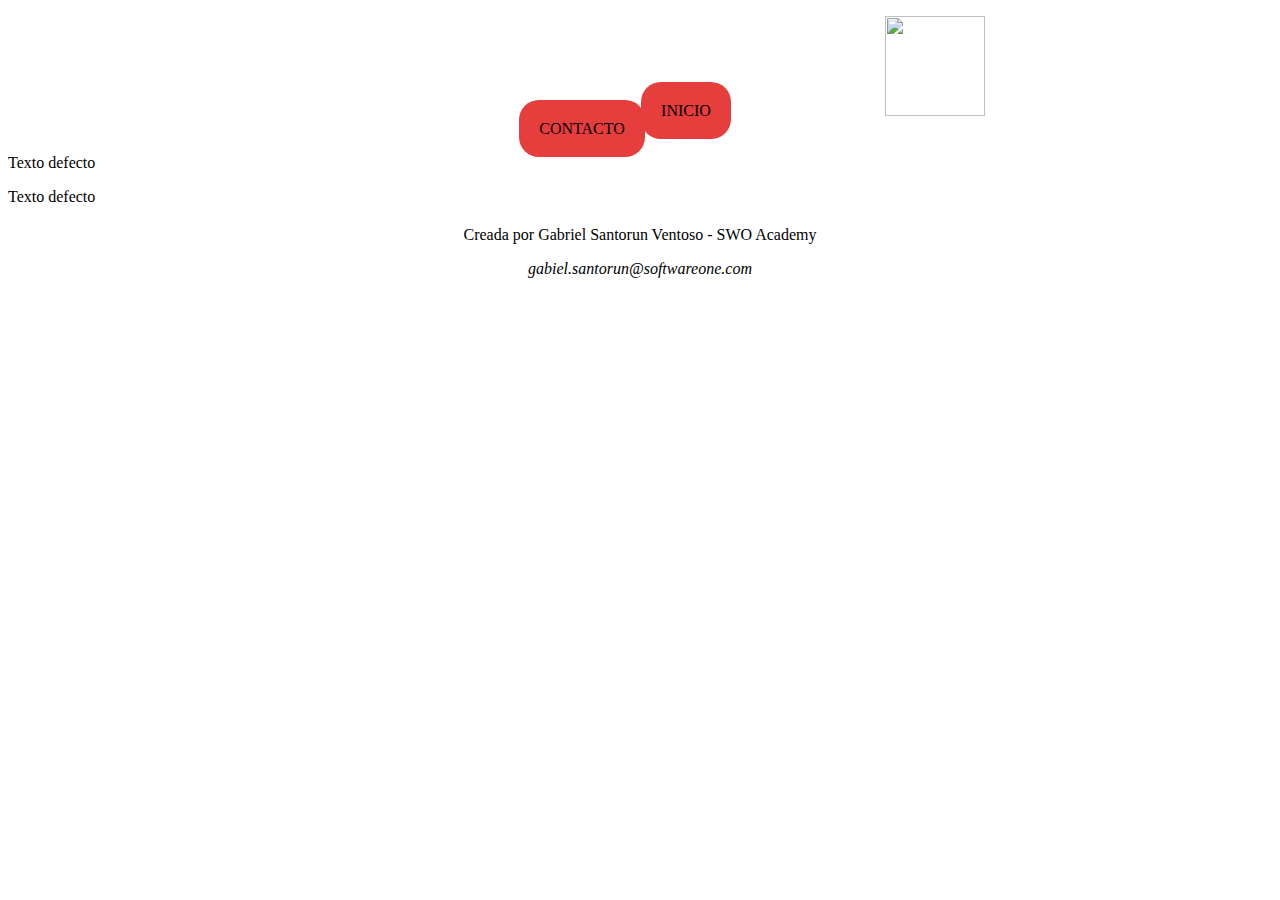
==== contact.html @ 402d553b "Creación de cabecero y footer" ====
<!DOCTYPE html>
<html>
  <head>
    <meta charset="utf-8">
    <link rel="stylesheet" type="text/css" href="main.css"/>
    <link rel="stylesheet" href="https://use.fontawesome.com/releases/v5.8.1/css/all.css" integrity="sha384-50oBUHEmvpQ+1lW4y57PTFmhCaXp0ML5d60M1M7uH2+nqUivzIebhndOJK28anvf" crossorigin="anonymous">
    <title>Portfolio Gabriel Santorun</title>
  </head>
  <body>
    <nav class="fondo">        
        <ul class="cabecero">
            <li class="caberoList1"><a href="index.html">Inicio</a></li>
            <li><img src="https://www.erp-spain.com/img/articles/76781/B00853A2-84CC-4F6A-B45D-37146FF4E243.jpeg" height="100" width="100"/></li>
            <li class="caberoList3"><a href="contact.html">Contacto</a></li>
        </ul>
    </nav>
    <section>
      <p>Texto defecto</p>
      <p>Texto defecto</p>
    </section>
    <footer>
        <p>Creada por Gabriel Santorun Ventoso - SWO Academy</p>
        <i class="fas fa-mail-bulk"> gabiel.santorun@softwareone.com</i>
    </footer>
  </body>
</html>
---- main.css ----
.fondo {
    background-color: rgb(255, 255, 255);
}

.cabecero {
    text-align: center;
    list-style: none;
}

li {
    display: inline;
    margin-left: 150Px;
    color: rgb(0, 0, 0);
    text-transform: uppercase;
}

.caberoList1 {
    margin-left: 25%;
}

.caberoList3 {
    margin-right: 25%;
}

a {
    text-decoration: none; 
    padding: 20px 20px;
    background-color: rgb(230, 61, 61);
    border-radius: 20px;
    color:rgb(0, 0, 0);
}

a:hover {
    background-color: rgb(245, 113, 6);
}

footer {
    text-align: center;
    margin-top: 20px;
}
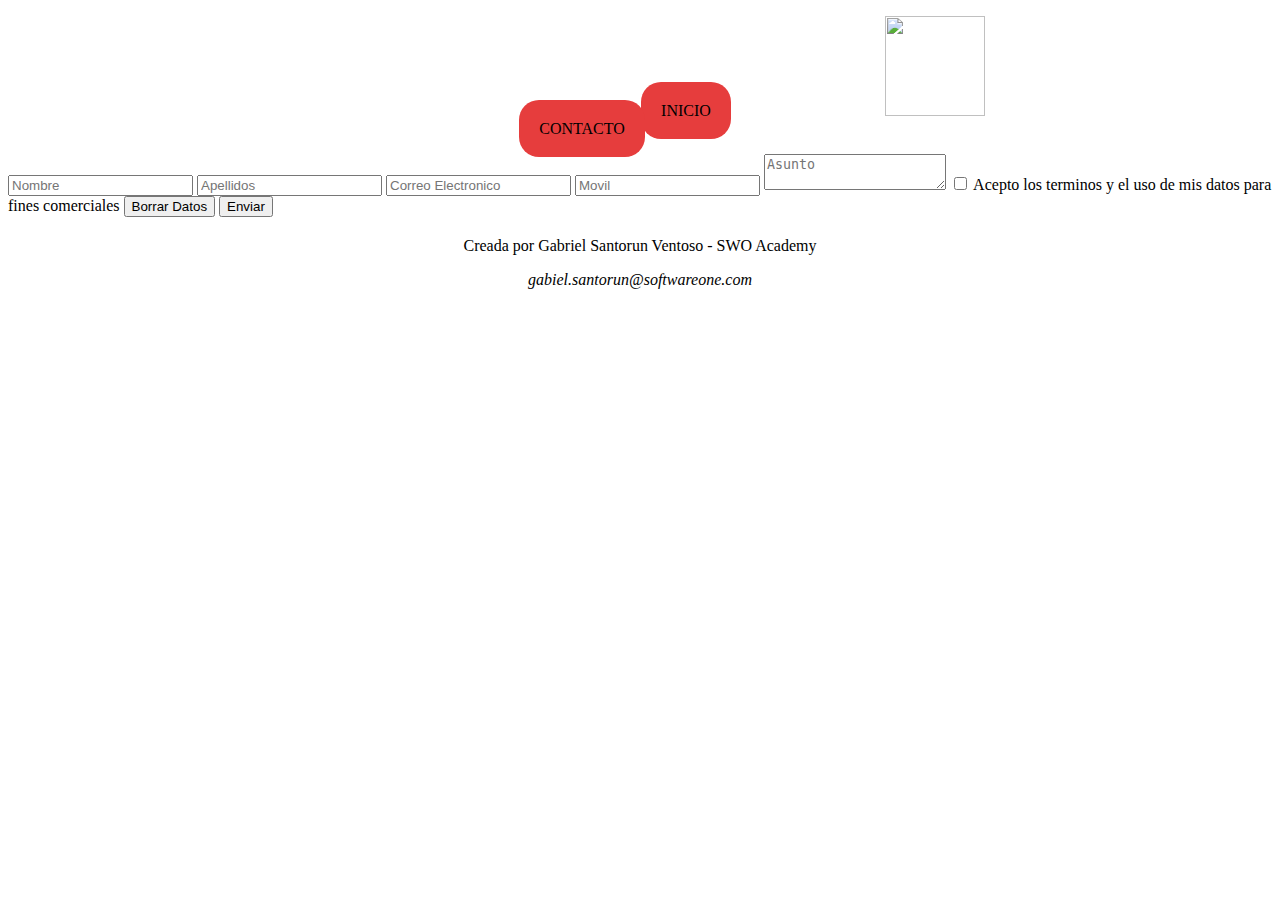
==== commit 2a1febe1: "Actualizacion pagina contact" ====
--- a/contact.html
+++ b/contact.html
@@ -15,8 +15,18 @@
         </ul>
     </nav>
     <section>
-      <p>Texto defecto</p>
-      <p>Texto defecto</p>
+      <form>
+        <input class="izquierda" name="Nombre" type="text" placeholder="Nombre" required>
+        <input class="derecha" name="Apellidos" type="text" placeholder="Apellidos">
+        <input name="CorreoElectronico" type="text" placeholder="Correo Electronico" required>
+        <input name="Movil" type="number" placeholder="Movil" required>
+        <textarea name="Asunto" placeholder="Asunto"/></textarea>
+        <input name="check" type="checkbox"><span> Acepto los terminos y el uso de mis datos para fines comerciales</span></input>
+        <button class="izquierda" name="delete" type="reset">Borrar Datos</button>
+        <button class="derecha2" name="submit" type="submit">Enviar</button>
+
+
+      </form>
     </section>
     <footer>
         <p>Creada por Gabriel Santorun Ventoso - SWO Academy</p>
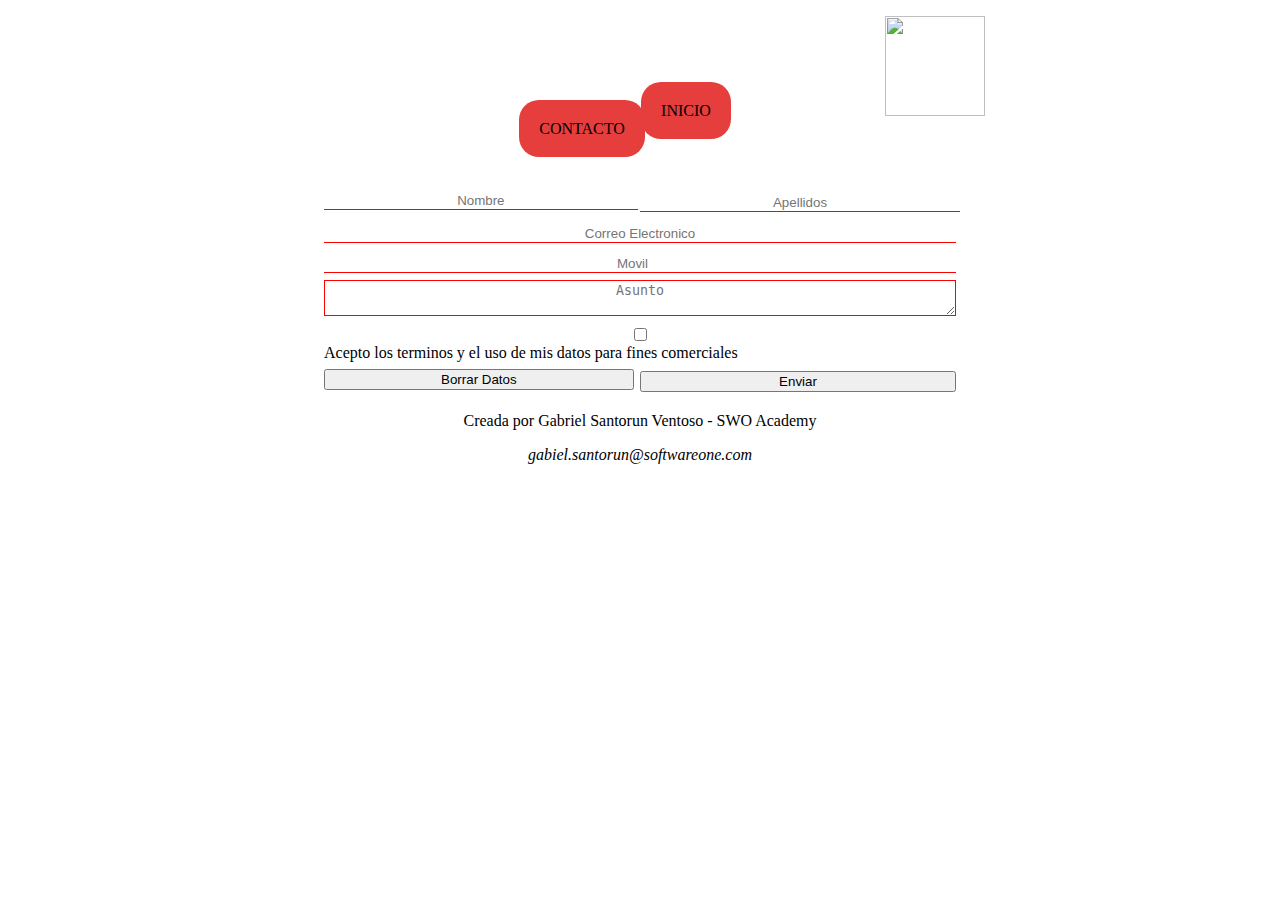
==== commit aea30431: "Cambio" ====
--- a/contact.html
+++ b/contact.html
@@ -21,7 +21,7 @@
         <input name="CorreoElectronico" type="text" placeholder="Correo Electronico" required>
         <input name="Movil" type="number" placeholder="Movil" required>
         <textarea name="Asunto" placeholder="Asunto"/></textarea>
-        <input name="check" type="checkbox"><span> Acepto los terminos y el uso de mis datos para fines comerciales</span></input>
+        <input name="check" type="checkbox"><span> Acepto los terminos y el uso de mis datos para fines comerciales</span>
         <button class="izquierda" name="delete" type="reset">Borrar Datos</button>
         <button class="derecha2" name="submit" type="submit">Enviar</button>
 
--- a/main.css
+++ b/main.css
@@ -1,3 +1,5 @@
+/* Style all pages */
+
 .fondo {
     background-color: rgb(255, 255, 255);
 }
@@ -37,4 +39,55 @@
 footer {
     text-align: center;
     margin-top: 20px;
-}+}
+
+section {
+    padding-top: 2%;
+}
+
+/* Style contact page */
+form {
+    display: flex;
+    flex-direction: column;
+    margin-left: 25%;
+    margin-right: 25%;
+}
+input {
+    margin-top: 2%;
+    border: none;
+    border-bottom: 1px solid red;
+    text-align: center;
+}
+
+textarea {
+    margin-top: 1%;
+    border: 1px solid red;
+    text-align: center;
+}
+
+button {
+    margin-top: 1%;
+}
+
+input:focus-visible {
+    outline:none;
+}
+
+textarea:focus-visible {
+    outline:none;
+}
+
+.izquierda {
+    width: 49%;
+}
+.derecha {
+    width:50%;
+    margin-left: 50%;
+    margin-top: -2.5%;
+}
+.derecha2 {
+    width:50%;
+    margin-left: 50%;
+    margin-top: -2.9%;
+}
+/* Style index page */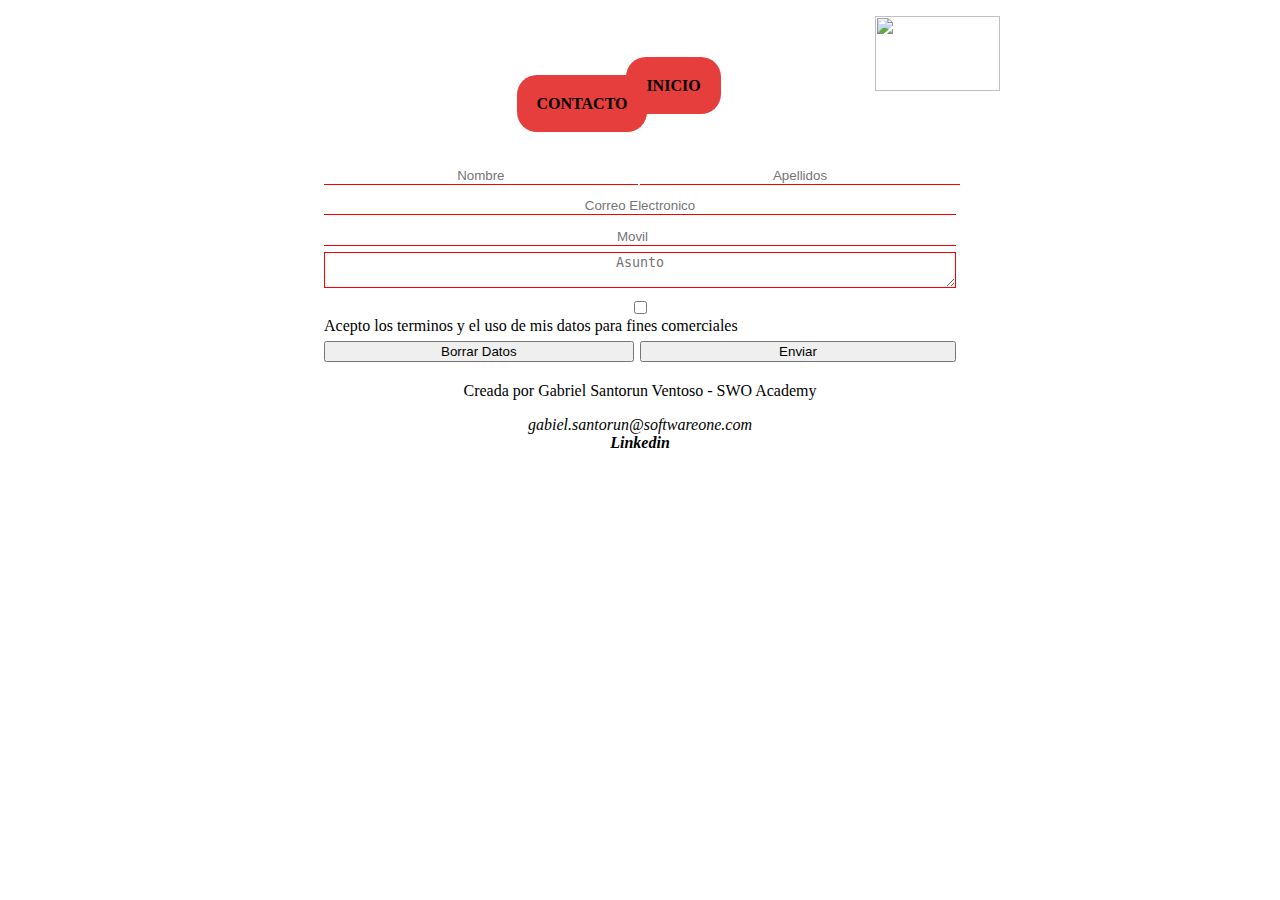
==== commit ecc6ed9f: "<<<new version" ====
--- a/contact.html
+++ b/contact.html
@@ -7,13 +7,13 @@
     <title>Portfolio Gabriel Santorun</title>
   </head>
   <body>
-    <nav class="fondo">        
-        <ul class="cabecero">
-            <li class="caberoList1"><a href="index.html">Inicio</a></li>
-            <li><img src="https://www.erp-spain.com/img/articles/76781/B00853A2-84CC-4F6A-B45D-37146FF4E243.jpeg" height="100" width="100"/></li>
-            <li class="caberoList3"><a href="contact.html">Contacto</a></li>
-        </ul>
-    </nav>
+    <nav class="container-fluid">        
+      <ul class="cabecero">
+          <li class="caberoList1 cabeza"><a href="index.html">INICIO</a></li>
+          <li ><img src="https://www.erp-spain.com/img/articles/76781/B00853A2-84CC-4F6A-B45D-37146FF4E243.jpeg" height="75" width="125"/></li>
+          <li class="caberoList3 cabeza"><a href="contact.html">CONTACTO</a></li>
+      </ul>
+  </nav>
     <section>
       <form>
         <input class="izquierda" name="Nombre" type="text" placeholder="Nombre" required>
@@ -29,8 +29,9 @@
       </form>
     </section>
     <footer>
-        <p>Creada por Gabriel Santorun Ventoso - SWO Academy</p>
-        <i class="fas fa-mail-bulk"> gabiel.santorun@softwareone.com</i>
-    </footer>
+      <p>Creada por Gabriel Santorun Ventoso - SWO Academy</p>
+      <i class="fas fa-mail-bulk"> gabiel.santorun@softwareone.com</i><br/>
+      <i class="fab fa-linkedin-in"><a href="https://es.linkedin.com/in/gabriel-santorun-ventoso-50802a23b?trk"> Linkedin</a></i>
+  </footer>
   </body>
 </html>--- a/main.css
+++ b/main.css
@@ -1,19 +1,22 @@
 /* Style all pages */
-
-.fondo {
-    background-color: rgb(255, 255, 255);
-}
 
 .cabecero {
     text-align: center;
     list-style: none;
+    
 }
 
 li {
     display: inline;
-    margin-left: 150Px;
+    margin-left: 150px;
     color: rgb(0, 0, 0);
     text-transform: uppercase;
+}
+
+a:link, a:visited, a:active {
+    text-decoration:none;
+    color :black;
+    font-weight: bold;
 }
 
 .caberoList1 {
@@ -24,7 +27,7 @@
     margin-right: 25%;
 }
 
-a {
+.cabeza {
     text-decoration: none; 
     padding: 20px 20px;
     background-color: rgb(230, 61, 61);
@@ -32,7 +35,7 @@
     color:rgb(0, 0, 0);
 }
 
-a:hover {
+.cabeza:hover {
     background-color: rgb(245, 113, 6);
 }
 
@@ -83,11 +86,33 @@
 .derecha {
     width:50%;
     margin-left: 50%;
-    margin-top: -2.5%;
+    margin-top: -1.37em;
 }
 .derecha2 {
     width:50%;
     margin-left: 50%;
-    margin-top: -2.9%;
+    margin-top: -1.55em;
 }
-/* Style index page */+/* Style index page */
+
+.card { 
+    transition: transform .2s;
+    width: 400px;
+    height: 200px;
+    margin: 2rem;
+  }
+  
+.card:hover {
+    -ms-transform: scale(1.5); /* IE 9 */
+    -webkit-transform: scale(1.5); /* Safari 3-8 */
+    transform: scale(1.5); 
+}
+.card-img-top {
+    padding: 10px;
+    height: 70px;
+    width: 150px;
+}
+h5 {
+    text-align: center;
+    
+}
